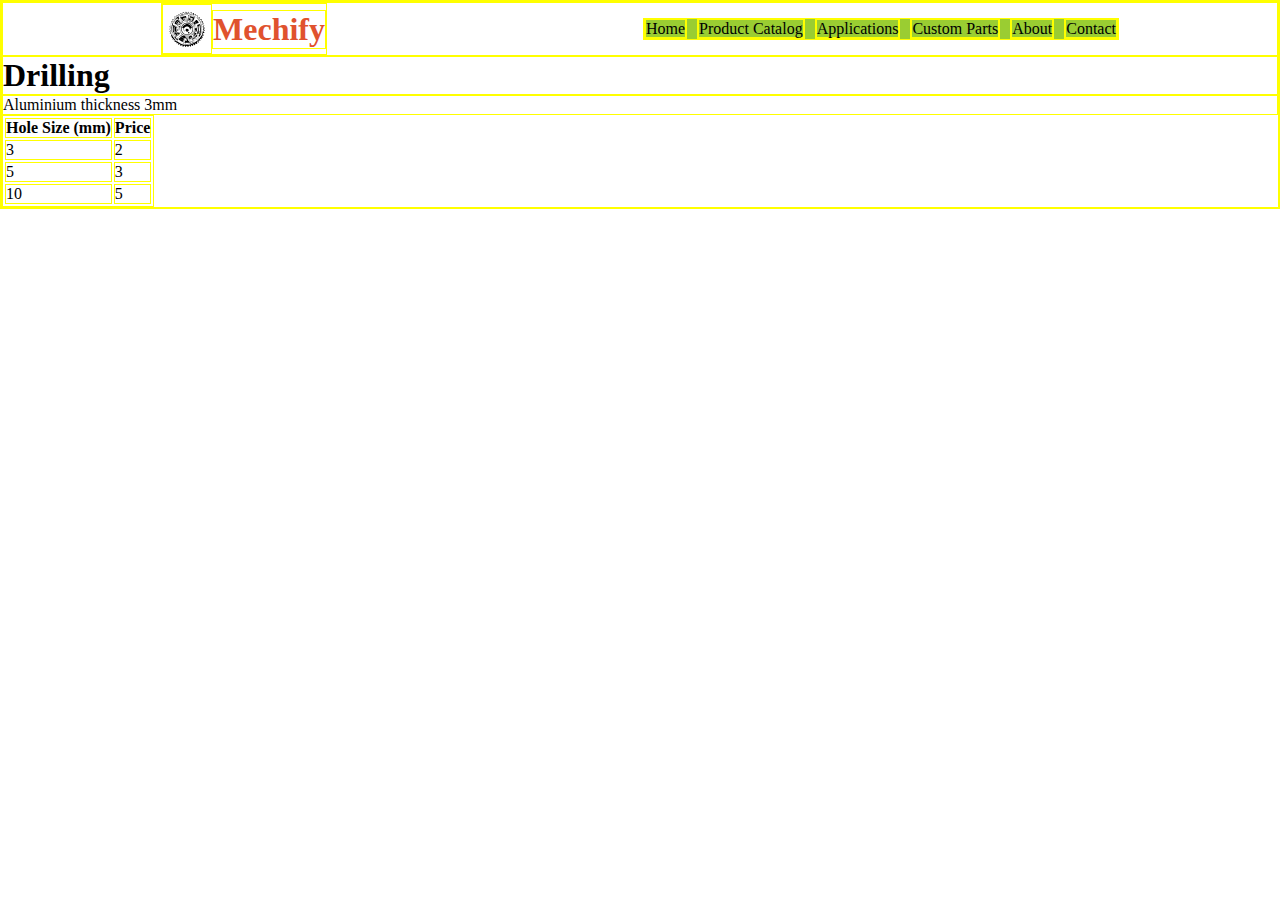
==== gear.html @ ee7a38d8 "first commit" ====
<!DOCTYPE html>
<html lang="en">
<head>
    <meta charset="UTF-8">
    <meta name="viewport" content="width=device-width, initial-scale=1.0">
  <link href='./style.css' rel='stylesheet'>

    <title>Document</title>
</head>
<body>
    <nav class="navigation">
        <div class="brand">

          <img src="./public/sprocket.svg" alt="" class="logo">
          <h1 style="color: var(--red);">Mechify</h1>
        </div>
        
        <ul class="ul">
          <li><a href="index.html">Home</a></li>
          <li><a href="product-catalog.html">Product Catalog</a></li>
          <li><a href="#">Applications</a></li>
          <li><a href="#">Custom Parts</a></li>
          <li><a href="#">About</a></li>
          <li><a href="#">Contact</a></li>
        </ul>
      </nav>

      <h1>Drilling</h1>
  <p>Aluminium thickness 3mm</p>
    <table>
  <thead>
    <tr>
      <th>Hole Size (mm)</th>
      <th>Price</th>
    </tr>
  </thead>
  <tbody>
    <tr>
      <td>3</td>
      <td>2</td> 
    </tr>
    <tr>
      <td>5</td>
      <td>3</td>
    </tr>
    <tr>
      <td>10</td>
      <td>5</td>
    </tr>
  </tbody>
</table>
      <style>
        * {
      border: 1px solid yellow;

    }
.navigation { /* Assuming these elements are within a nav element */
  display: flex;
  flex-direction: row; /* Align items vertically */
  align-items: center; /* Center horizontally */
}
.brand {
  display: flex;
  flex-direction: row;
  align-items: center;
}

.logo {
      width: 50px;
      height: auto;
    }
      </style>
</body>
</html>
---- style.css ----
:root {
    --black: #01070e;
    --white: #f6f5f8;
    --red: #e0522e;
    --soft-red: #e0846c;
    --font-family: 'Arial', sans-serif;
  }
  

  * {
    margin: 0;
    padding: 0;
      border: 2px solid yellow;

    box-sizing: border-box;
    /* Include padding and border in element's total width and height */
  }

  /* body {
margin-top: -70px;
} */

  /* Additional resets for specific elements (optional) */
  ul,
  ol {
    list-style: none;
    /* Remove default list styling */
  }

  a {
    text-decoration: none;
    /* Remove default link underlines */
    color: inherit;
    /* Inherit color from parent */
  }
  .navigation {
    display: flex;
    flex-direction: row;
    justify-content: space-around;
  }
  .ul {
    background-color: yellowgreen;
    display: flex;
    flex-direction: row;
    justify-content: space-around;
    /* Distribute space around items */
    align-items: center;
    /* Vertically center items */
    gap: 10px;
    /* Add 10px spacing between items */
  }
  button {
    background: var(--red);
    color: var(--white);

    border: none;
    padding: 15px;
    cursor: pointer;
    /* Ensure button has a cursor on hover */
  }
  button:hover {
    background: var(--soft-red);
  }
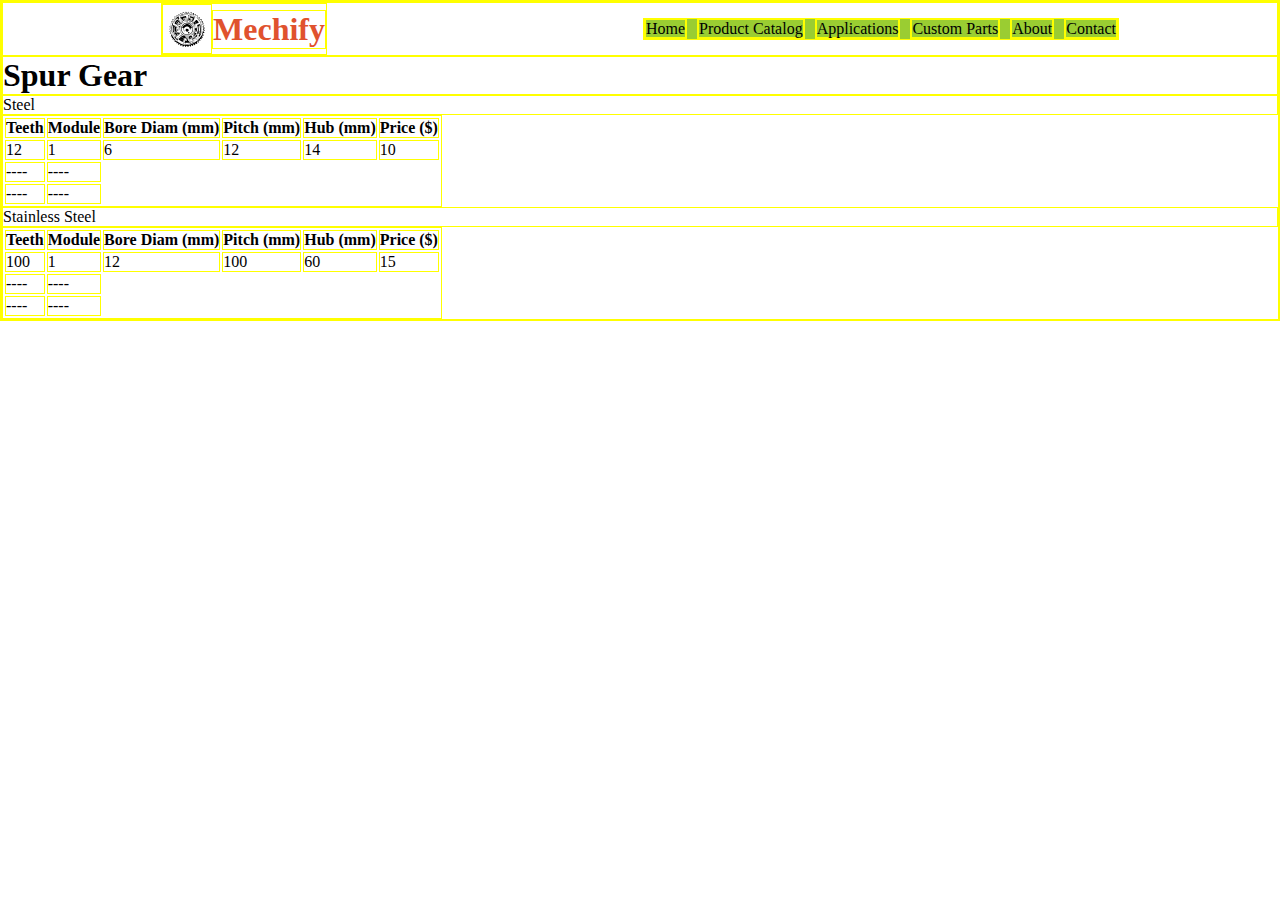
==== commit 6619545a: "move to local" ====
--- a/gear.html
+++ b/gear.html
@@ -1,74 +1,122 @@
 <!DOCTYPE html>
 <html lang="en">
+
 <head>
-    <meta charset="UTF-8">
-    <meta name="viewport" content="width=device-width, initial-scale=1.0">
+  <meta charset="UTF-8">
+  <meta name="viewport" content="width=device-width, initial-scale=1.0">
   <link href='./style.css' rel='stylesheet'>
 
-    <title>Document</title>
+  <title>Document</title>
 </head>
+
 <body>
-    <nav class="navigation">
-        <div class="brand">
+  <nav class="navigation">
+    <div class="brand">
 
-          <img src="./public/sprocket.svg" alt="" class="logo">
-          <h1 style="color: var(--red);">Mechify</h1>
-        </div>
-        
-        <ul class="ul">
-          <li><a href="index.html">Home</a></li>
-          <li><a href="product-catalog.html">Product Catalog</a></li>
-          <li><a href="#">Applications</a></li>
-          <li><a href="#">Custom Parts</a></li>
-          <li><a href="#">About</a></li>
-          <li><a href="#">Contact</a></li>
-        </ul>
-      </nav>
+      <img src="./public/sprocket.svg" alt="" class="logo">
+      <h1 style="color: var(--red);">Mechify</h1>
+    </div>
 
-      <h1>Drilling</h1>
-  <p>Aluminium thickness 3mm</p>
-    <table>
-  <thead>
-    <tr>
-      <th>Hole Size (mm)</th>
-      <th>Price</th>
-    </tr>
-  </thead>
-  <tbody>
-    <tr>
-      <td>3</td>
-      <td>2</td> 
-    </tr>
-    <tr>
-      <td>5</td>
-      <td>3</td>
-    </tr>
-    <tr>
-      <td>10</td>
-      <td>5</td>
-    </tr>
-  </tbody>
-</table>
-      <style>
-        * {
+    <ul class="ul">
+      <li><a href="index.html">Home</a></li>
+      <li><a href="product-catalog.html">Product Catalog</a></li>
+      <li><a href="#">Applications</a></li>
+      <li><a href="#">Custom Parts</a></li>
+      <li><a href="#">About</a></li>
+      <li><a href="#">Contact</a></li>
+    </ul>
+  </nav>
+
+  <h1>Spur Gear</h1>
+  <p>Steel</p>
+  <table>
+    <thead>
+      <tr>
+        <th>Teeth</th>
+        <th>Module</th>
+        <th>Bore Diam (mm)</th>
+        <th>Pitch (mm)</th>
+        <th>Hub (mm)</th>
+        <th>Price ($)</th>
+      </tr>
+    </thead>
+    <tbody>
+      <tr>
+        <td>12</td>
+        <td>1</td>
+        <td>6</td>
+        <td>12</td>
+        <td>14</td>
+        <td>10</td>
+      </tr>
+      <tr>
+        <td>----</td>
+        <td>----</td>
+      </tr>
+      <tr>
+        <td>----</td>
+        <td>----</td>
+      </tr>
+    </tbody>
+  </table>
+
+  <p>Stainless Steel</p>
+  <table>
+    <thead>
+      <tr>
+        <th>Teeth</th>
+        <th>Module</th>
+        <th>Bore Diam (mm)</th>
+        <th>Pitch (mm)</th>
+        <th>Hub (mm)</th>
+        <th>Price ($)</th>
+      </tr>
+    </thead>
+    <tbody>
+      <tr>
+        <td>100</td>
+        <td>1</td>
+        <td>12</td>
+        <td>100</td>
+        <td>60</td>
+        <td>15</td>
+      </tr>
+      <tr>
+        <td>----</td>
+        <td>----</td>
+      </tr>
+      <tr>
+        <td>----</td>
+        <td>----</td>
+      </tr>
+    </tbody>
+  </table>
+  <style>
+    * {
       border: 1px solid yellow;
 
     }
-.navigation { /* Assuming these elements are within a nav element */
-  display: flex;
-  flex-direction: row; /* Align items vertically */
-  align-items: center; /* Center horizontally */
-}
-.brand {
-  display: flex;
-  flex-direction: row;
-  align-items: center;
-}
 
-.logo {
+    .navigation {
+      /* Assuming these elements are within a nav element */
+      display: flex;
+      flex-direction: row;
+      /* Align items vertically */
+      align-items: center;
+      /* Center horizontally */
+    }
+
+    .brand {
+      display: flex;
+      flex-direction: row;
+      align-items: center;
+    }
+
+    .logo {
       width: 50px;
       height: auto;
     }
-      </style>
+  </style>
 </body>
+
 </html>